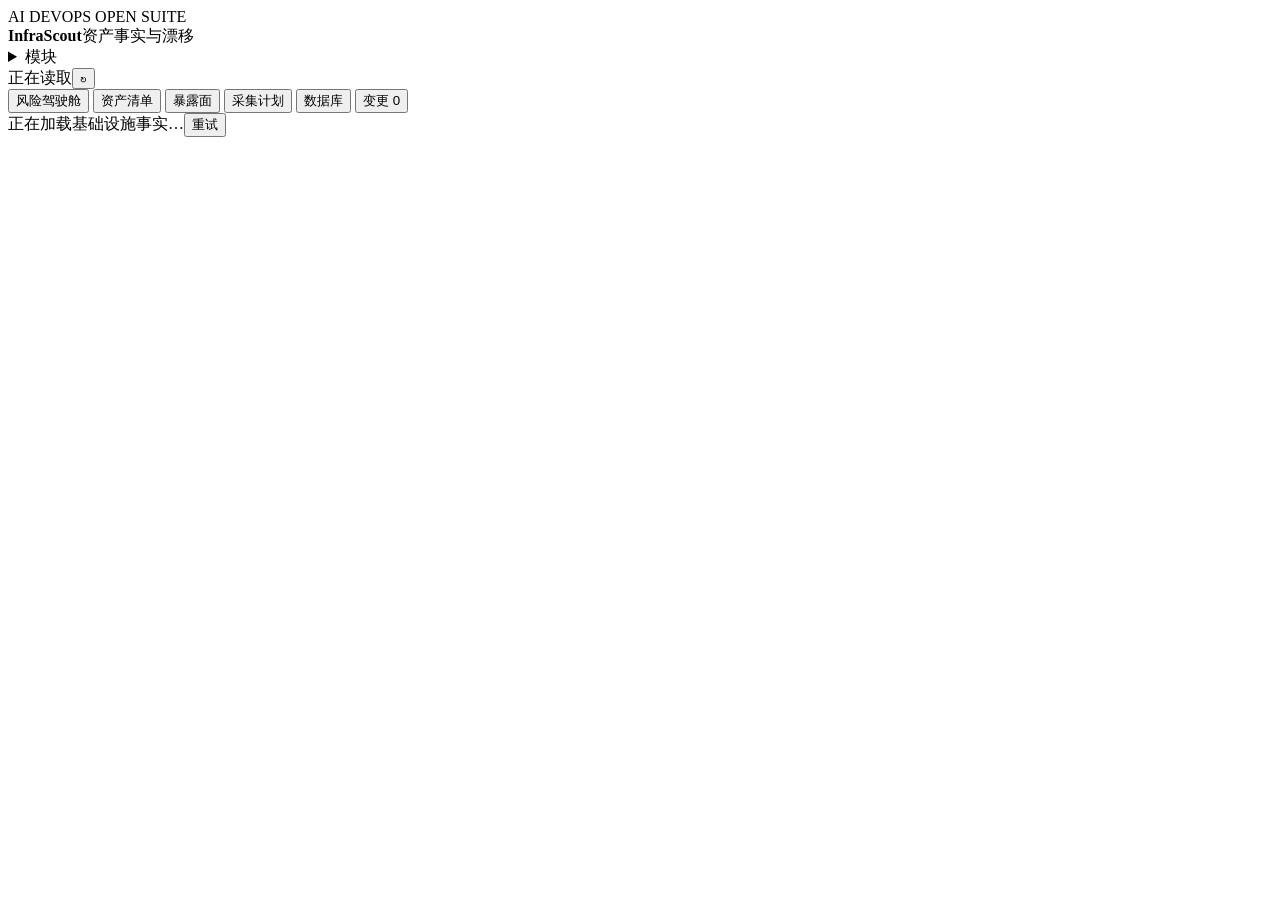
==== internal/web/static/index.html @ f99b86ae "feat: deliver infrastructure discovery console" ====
<!DOCTYPE html>
<html lang="zh-CN">
<head>
<meta charset="utf-8">
<meta name="viewport" content="width=device-width, initial-scale=1">
<title>InfraScout 基础设施查看器</title>
<link rel="stylesheet" href="/static/style.css">
</head>
<body>
<header class="topbar">
  <div class="product-brand"><span class="suite-kicker">AI DEVOPS OPEN SUITE</span><div><strong class="product-name">InfraScout</strong><span class="product-subtitle">资产事实与漂移</span></div></div>
  <div class="sync-tools"><details class="suite-switcher"><summary>模块</summary><div class="suite-menu"><a data-suite="devcycle">DevCycle<span>研发交付</span></a><a data-suite="infrascout" class="current">InfraScout<span>基础设施发现</span></a><a data-suite="fleetscope">FleetScope<span>原生监控</span></a><a data-suite="releaseguard">ReleaseGuard<span>发布门禁</span></a></div></details><span id="sync-state" class="sync-state"><i></i><span>正在读取</span></span><button id="refresh" class="icon-command" type="button" title="立即刷新" aria-label="立即刷新">↻</button></div>
</header>
<nav class="tabs" id="tabs" aria-label="基础设施视图" role="tablist">
  <button data-tab="overview" class="active" role="tab" aria-controls="tab-overview">风险驾驶舱</button>
  <button data-tab="resources" role="tab" aria-controls="tab-resources">资产清单</button>
  <button data-tab="ports" role="tab" aria-controls="tab-ports">暴露面</button>
  <button data-tab="monitoring" role="tab" aria-controls="tab-monitoring">采集计划</button>
  <button data-tab="database" role="tab" aria-controls="tab-database">数据库</button>
  <button data-tab="drift" role="tab" aria-controls="tab-drift">变更 <span id="drift-tab-badge" class="tab-badge hidden">0</span></button>
</nav>
<div id="stale-banner" class="stale-banner hidden" role="alert"></div>
<main id="main">
  <div id="status" class="status"><span>正在加载基础设施事实…</span><button id="retry" class="chip hidden" type="button">重试</button></div>
  <section id="tab-overview" class="tabpage" role="tabpanel" tabindex="-1"></section>
  <section id="tab-resources" class="tabpage hidden" role="tabpanel" tabindex="-1"></section>
  <section id="tab-ports" class="tabpage hidden" role="tabpanel" tabindex="-1"></section>
  <section id="tab-monitoring" class="tabpage hidden" role="tabpanel" tabindex="-1"></section>
  <section id="tab-database" class="tabpage hidden" role="tabpanel" tabindex="-1"></section>
  <section id="tab-drift" class="tabpage hidden" role="tabpanel" tabindex="-1"></section>
</main>
<footer class="footer">
  <span id="footer-sources"></span>
</footer>
<dialog id="review-dialog">
  <form id="review-form">
    <div class="dialog-head"><div><span class="eyebrow">变更审核</span><h2>审核变化</h2><p id="review-resource"></p></div><button id="review-close" type="button" aria-label="关闭">关闭</button></div>
    <input id="review-fingerprint" type="hidden">
    <div class="review-fields">
      <label>分类<select id="review-classification"><option value="expected">预期</option><option value="approved">已批准</option><option value="temporary">临时允许</option><option value="unexpected">待审核</option><option value="denied">禁止</option></select></label>
      <label>审核人<input id="review-actor" required maxlength="200" autocomplete="name"></label>
      <label id="review-expiry-field" class="hidden">有效期至<input id="review-expiry" type="datetime-local"></label>
      <label class="review-note">处置依据<textarea id="review-note" required maxlength="4000" rows="4"></textarea></label>
    </div>
    <p id="review-error" class="form-error hidden" role="alert"></p>
    <div class="dialog-actions"><button id="review-cancel" type="button">取消</button><button id="review-submit" type="submit">保存审核</button></div>
  </form>
</dialog>
<dialog id="promote-dialog">
  <form id="promote-form">
    <div class="dialog-head"><div><span class="eyebrow">基线提升</span><h2>提升到基线</h2><p id="promote-resource"></p></div><button id="promote-close" type="button" aria-label="关闭">关闭</button></div>
    <input id="promote-fingerprint" type="hidden">
    <div class="promote-body">
      <div id="promote-decision" class="decision-proof"></div>
      <div class="baseline-diff"><div><h3>当前基线</h3><div id="promote-before"></div></div><div><h3>提升后基线</h3><div id="promote-after"></div></div></div>
      <div class="danger-notice"><strong>不可逆操作</strong><span>只接受这一条已审核变化；其他待审变化不会写入基线。</span></div>
      <label class="confirm-check"><input id="promote-ack" type="checkbox">我已核对证据与审核记录</label>
      <p id="promote-error" class="form-error hidden" role="alert"></p>
    </div>
    <div class="dialog-actions"><button id="promote-cancel" type="button">取消</button><button id="promote-submit" class="danger-command" type="submit" disabled>确认提升</button></div>
  </form>
</dialog>
<div id="toast" class="toast hidden" role="status" aria-live="polite"></div>
<script src="/static/suite.js"></script>
<script src="/static/app.js"></script>
</body>
</html>
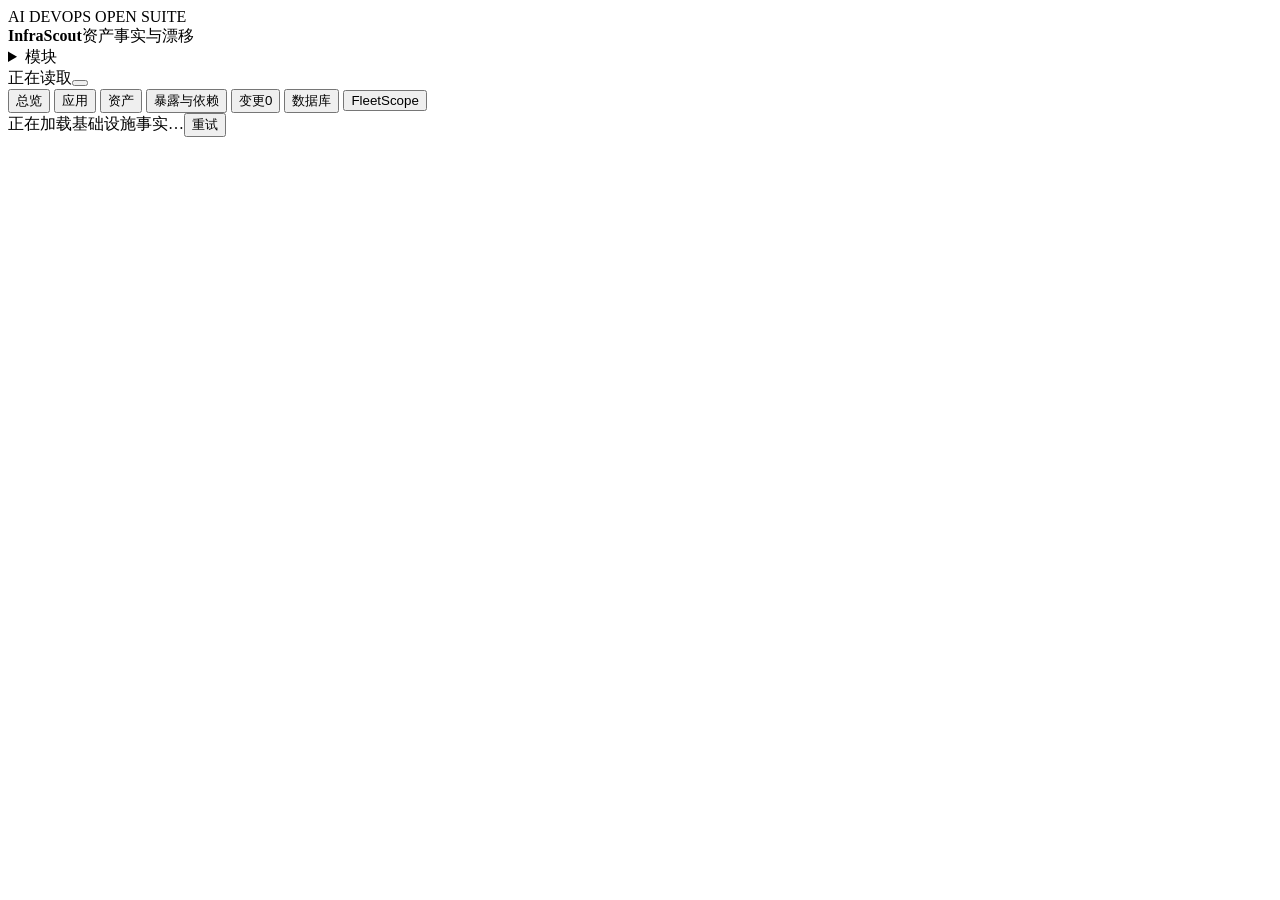
==== commit 5b8e38ed: "feat: deliver complete infrastructure discovery workflow" ====
--- a/internal/web/static/index.html
+++ b/internal/web/static/index.html
@@ -9,20 +9,22 @@
 <body>
 <header class="topbar">
   <div class="product-brand"><span class="suite-kicker">AI DEVOPS OPEN SUITE</span><div><strong class="product-name">InfraScout</strong><span class="product-subtitle">资产事实与漂移</span></div></div>
-  <div class="sync-tools"><details class="suite-switcher"><summary>模块</summary><div class="suite-menu"><a data-suite="devcycle">DevCycle<span>研发交付</span></a><a data-suite="infrascout" class="current">InfraScout<span>基础设施发现</span></a><a data-suite="fleetscope">FleetScope<span>原生监控</span></a><a data-suite="releaseguard">ReleaseGuard<span>发布门禁</span></a></div></details><span id="sync-state" class="sync-state"><i></i><span>正在读取</span></span><button id="refresh" class="icon-command" type="button" title="立即刷新" aria-label="立即刷新">↻</button></div>
+  <div class="sync-tools"><details class="suite-switcher"><summary><i data-lucide="blocks"></i><span>模块</span></summary><div class="suite-menu"><a data-suite="devcycle">DevCycle<span>研发交付</span></a><a data-suite="infrascout" class="current">InfraScout<span>基础设施发现</span></a><a data-suite="fleetscope">FleetScope<span>原生监控</span></a><a data-suite="releaseguard">ReleaseGuard<span>发布门禁</span></a></div></details><span id="sync-state" class="sync-state"><i></i><span>正在读取</span></span><button id="refresh" class="icon-command" type="button" title="立即刷新" aria-label="立即刷新"><i data-lucide="refresh-cw"></i></button></div>
 </header>
 <nav class="tabs" id="tabs" aria-label="基础设施视图" role="tablist">
-  <button data-tab="overview" class="active" role="tab" aria-controls="tab-overview">风险驾驶舱</button>
-  <button data-tab="resources" role="tab" aria-controls="tab-resources">资产清单</button>
-  <button data-tab="ports" role="tab" aria-controls="tab-ports">暴露面</button>
-  <button data-tab="monitoring" role="tab" aria-controls="tab-monitoring">采集计划</button>
-  <button data-tab="database" role="tab" aria-controls="tab-database">数据库</button>
-  <button data-tab="drift" role="tab" aria-controls="tab-drift">变更 <span id="drift-tab-badge" class="tab-badge hidden">0</span></button>
+  <button data-tab="overview" class="active" role="tab" aria-controls="tab-overview"><i data-lucide="layout-dashboard"></i><span>总览</span></button>
+  <button data-tab="applications" role="tab" aria-controls="tab-applications"><i data-lucide="boxes"></i><span>应用</span></button>
+  <button data-tab="resources" role="tab" aria-controls="tab-resources"><i data-lucide="server"></i><span>资产</span></button>
+  <button data-tab="ports" role="tab" aria-controls="tab-ports"><i data-lucide="route"></i><span>暴露与依赖</span></button>
+  <button data-tab="drift" role="tab" aria-controls="tab-drift"><i data-lucide="git-compare-arrows"></i><span>变更</span><span id="drift-tab-badge" class="tab-badge hidden">0</span></button>
+  <button data-tab="database" role="tab" aria-controls="tab-database"><i data-lucide="database"></i><span>数据库</span></button>
+  <button data-tab="monitoring" role="tab" aria-controls="tab-monitoring"><i data-lucide="plug-zap"></i><span>FleetScope</span></button>
 </nav>
 <div id="stale-banner" class="stale-banner hidden" role="alert"></div>
 <main id="main">
   <div id="status" class="status"><span>正在加载基础设施事实…</span><button id="retry" class="chip hidden" type="button">重试</button></div>
   <section id="tab-overview" class="tabpage" role="tabpanel" tabindex="-1"></section>
+  <section id="tab-applications" class="tabpage hidden" role="tabpanel" tabindex="-1"></section>
   <section id="tab-resources" class="tabpage hidden" role="tabpanel" tabindex="-1"></section>
   <section id="tab-ports" class="tabpage hidden" role="tabpanel" tabindex="-1"></section>
   <section id="tab-monitoring" class="tabpage hidden" role="tabpanel" tabindex="-1"></section>
@@ -60,8 +62,12 @@
     <div class="dialog-actions"><button id="promote-cancel" type="button">取消</button><button id="promote-submit" class="danger-command" type="submit" disabled>确认提升</button></div>
   </form>
 </dialog>
+<dialog id="resource-dialog" class="resource-dialog">
+  <div class="resource-drawer"><div class="dialog-head"><div><span class="eyebrow" id="resource-kind">资产档案</span><h2 id="resource-title">资源详情</h2><p id="resource-subtitle"></p></div><button id="resource-close" class="icon-command" type="button" title="关闭" aria-label="关闭"><i data-lucide="x"></i></button></div><div id="resource-body" class="resource-body"></div></div>
+</dialog>
 <div id="toast" class="toast hidden" role="status" aria-live="polite"></div>
 <script src="/static/suite.js"></script>
+<script src="/static/vendor/lucide.min.js"></script>
 <script src="/static/app.js"></script>
 </body>
 </html>
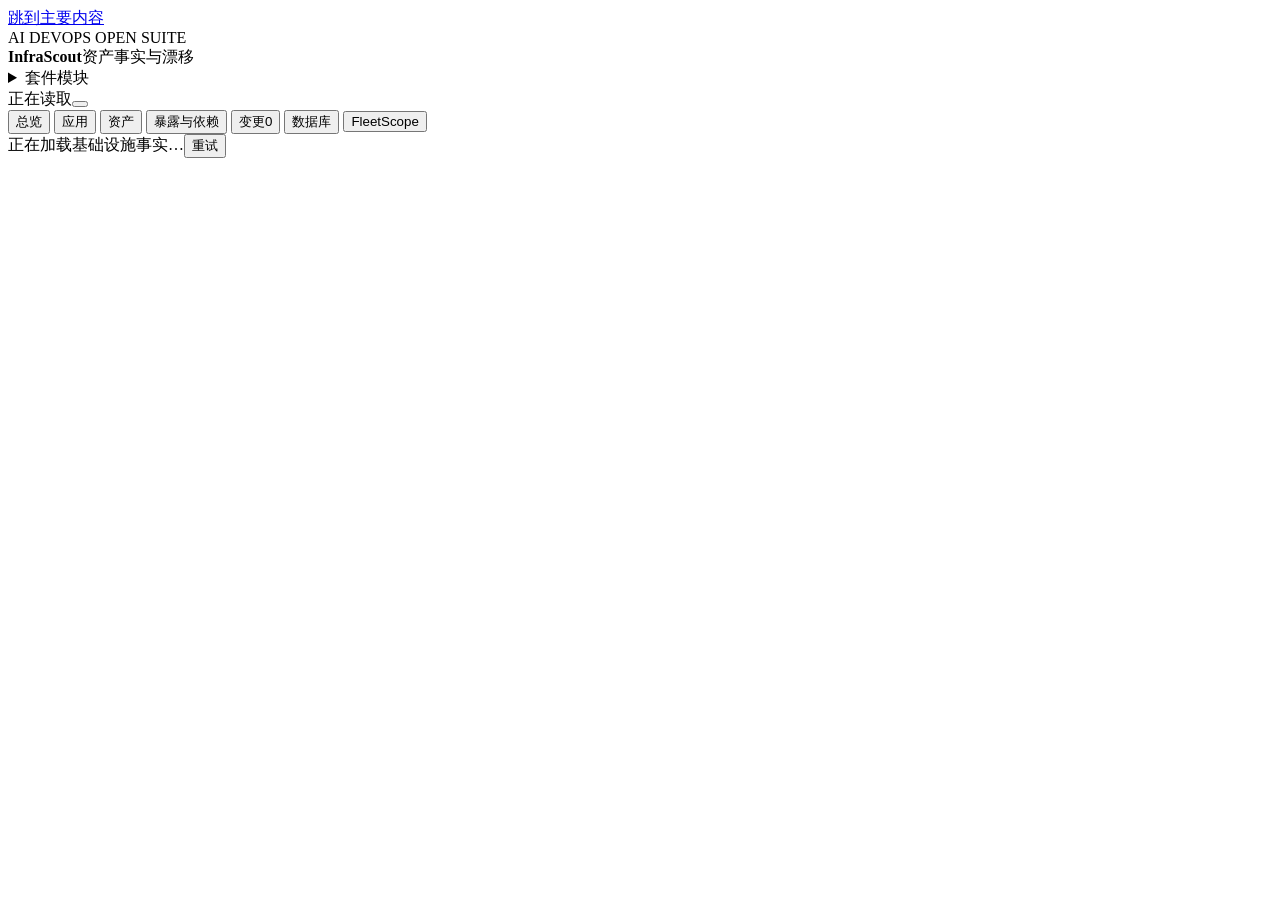
==== commit bfa6886f: "feat: unify InfraScout product experience" ====
--- a/internal/web/static/index.html
+++ b/internal/web/static/index.html
@@ -7,12 +7,13 @@
 <link rel="stylesheet" href="/static/style.css">
 </head>
 <body>
+<a class="skip-link" href="#main-content">跳到主要内容</a>
 <header class="topbar">
   <div class="product-brand"><span class="suite-kicker">AI DEVOPS OPEN SUITE</span><div><strong class="product-name">InfraScout</strong><span class="product-subtitle">资产事实与漂移</span></div></div>
-  <div class="sync-tools"><details class="suite-switcher"><summary><i data-lucide="blocks"></i><span>模块</span></summary><div class="suite-menu"><a data-suite="devcycle">DevCycle<span>研发交付</span></a><a data-suite="infrascout" class="current">InfraScout<span>基础设施发现</span></a><a data-suite="fleetscope">FleetScope<span>原生监控</span></a><a data-suite="releaseguard">ReleaseGuard<span>发布门禁</span></a></div></details><span id="sync-state" class="sync-state"><i></i><span>正在读取</span></span><button id="refresh" class="icon-command" type="button" title="立即刷新" aria-label="立即刷新"><i data-lucide="refresh-cw"></i></button></div>
+  <div class="sync-tools"><details class="suite-switcher"><summary aria-label="套件模块"><i data-lucide="blocks"></i><span>套件模块</span></summary><div class="suite-menu"><a data-suite="devcycle"><i data-lucide="workflow"></i><span><b>DevCycle</b><small>研发交付</small></span></a><a data-suite="infrascout" class="current"><i data-lucide="scan-search"></i><span><b>InfraScout</b><small>基础设施发现</small></span></a><a data-suite="fleetscope"><i data-lucide="activity"></i><span><b>FleetScope</b><small>原生监控</small></span></a><a data-suite="releaseguard"><i data-lucide="shield-check"></i><span><b>ReleaseGuard</b><small>发布门禁</small></span></a></div></details><span id="sync-state" class="sync-state"><i></i><span>正在读取</span></span><button id="refresh" class="icon-command" type="button" title="立即刷新" aria-label="立即刷新"><i data-lucide="refresh-cw"></i></button></div>
 </header>
 <nav class="tabs" id="tabs" aria-label="基础设施视图" role="tablist">
-  <button data-tab="overview" class="active" role="tab" aria-controls="tab-overview"><i data-lucide="layout-dashboard"></i><span>总览</span></button>
+  <button data-tab="overview" class="active" role="tab" aria-selected="true" aria-controls="tab-overview"><i data-lucide="layout-dashboard"></i><span>总览</span></button>
   <button data-tab="applications" role="tab" aria-controls="tab-applications"><i data-lucide="boxes"></i><span>应用</span></button>
   <button data-tab="resources" role="tab" aria-controls="tab-resources"><i data-lucide="server"></i><span>资产</span></button>
   <button data-tab="ports" role="tab" aria-controls="tab-ports"><i data-lucide="route"></i><span>暴露与依赖</span></button>
@@ -21,8 +22,8 @@
   <button data-tab="monitoring" role="tab" aria-controls="tab-monitoring"><i data-lucide="plug-zap"></i><span>FleetScope</span></button>
 </nav>
 <div id="stale-banner" class="stale-banner hidden" role="alert"></div>
-<main id="main">
-  <div id="status" class="status"><span>正在加载基础设施事实…</span><button id="retry" class="chip hidden" type="button">重试</button></div>
+<main id="main-content" tabindex="-1">
+  <div id="status" class="status" role="status" aria-live="polite"><span>正在加载基础设施事实…</span><button id="retry" class="chip hidden" type="button">重试</button></div>
   <section id="tab-overview" class="tabpage" role="tabpanel" tabindex="-1"></section>
   <section id="tab-applications" class="tabpage hidden" role="tabpanel" tabindex="-1"></section>
   <section id="tab-resources" class="tabpage hidden" role="tabpanel" tabindex="-1"></section>
@@ -34,9 +35,9 @@
 <footer class="footer">
   <span id="footer-sources"></span>
 </footer>
-<dialog id="review-dialog">
+<dialog id="review-dialog" aria-labelledby="review-title">
   <form id="review-form">
-    <div class="dialog-head"><div><span class="eyebrow">变更审核</span><h2>审核变化</h2><p id="review-resource"></p></div><button id="review-close" type="button" aria-label="关闭">关闭</button></div>
+    <div class="dialog-head"><div><span class="eyebrow">变更审核</span><h2 id="review-title">审核变化</h2><p id="review-resource"></p></div><button id="review-close" type="button" aria-label="关闭">关闭</button></div>
     <input id="review-fingerprint" type="hidden">
     <div class="review-fields">
       <label>分类<select id="review-classification"><option value="expected">预期</option><option value="approved">已批准</option><option value="temporary">临时允许</option><option value="unexpected">待审核</option><option value="denied">禁止</option></select></label>
@@ -48,9 +49,9 @@
     <div class="dialog-actions"><button id="review-cancel" type="button">取消</button><button id="review-submit" type="submit">保存审核</button></div>
   </form>
 </dialog>
-<dialog id="promote-dialog">
+<dialog id="promote-dialog" aria-labelledby="promote-title">
   <form id="promote-form">
-    <div class="dialog-head"><div><span class="eyebrow">基线提升</span><h2>提升到基线</h2><p id="promote-resource"></p></div><button id="promote-close" type="button" aria-label="关闭">关闭</button></div>
+    <div class="dialog-head"><div><span class="eyebrow">基线提升</span><h2 id="promote-title">提升到基线</h2><p id="promote-resource"></p></div><button id="promote-close" type="button" aria-label="关闭">关闭</button></div>
     <input id="promote-fingerprint" type="hidden">
     <div class="promote-body">
       <div id="promote-decision" class="decision-proof"></div>
@@ -62,7 +63,7 @@
     <div class="dialog-actions"><button id="promote-cancel" type="button">取消</button><button id="promote-submit" class="danger-command" type="submit" disabled>确认提升</button></div>
   </form>
 </dialog>
-<dialog id="resource-dialog" class="resource-dialog">
+<dialog id="resource-dialog" class="resource-dialog" aria-labelledby="resource-title">
   <div class="resource-drawer"><div class="dialog-head"><div><span class="eyebrow" id="resource-kind">资产档案</span><h2 id="resource-title">资源详情</h2><p id="resource-subtitle"></p></div><button id="resource-close" class="icon-command" type="button" title="关闭" aria-label="关闭"><i data-lucide="x"></i></button></div><div id="resource-body" class="resource-body"></div></div>
 </dialog>
 <div id="toast" class="toast hidden" role="status" aria-live="polite"></div>
